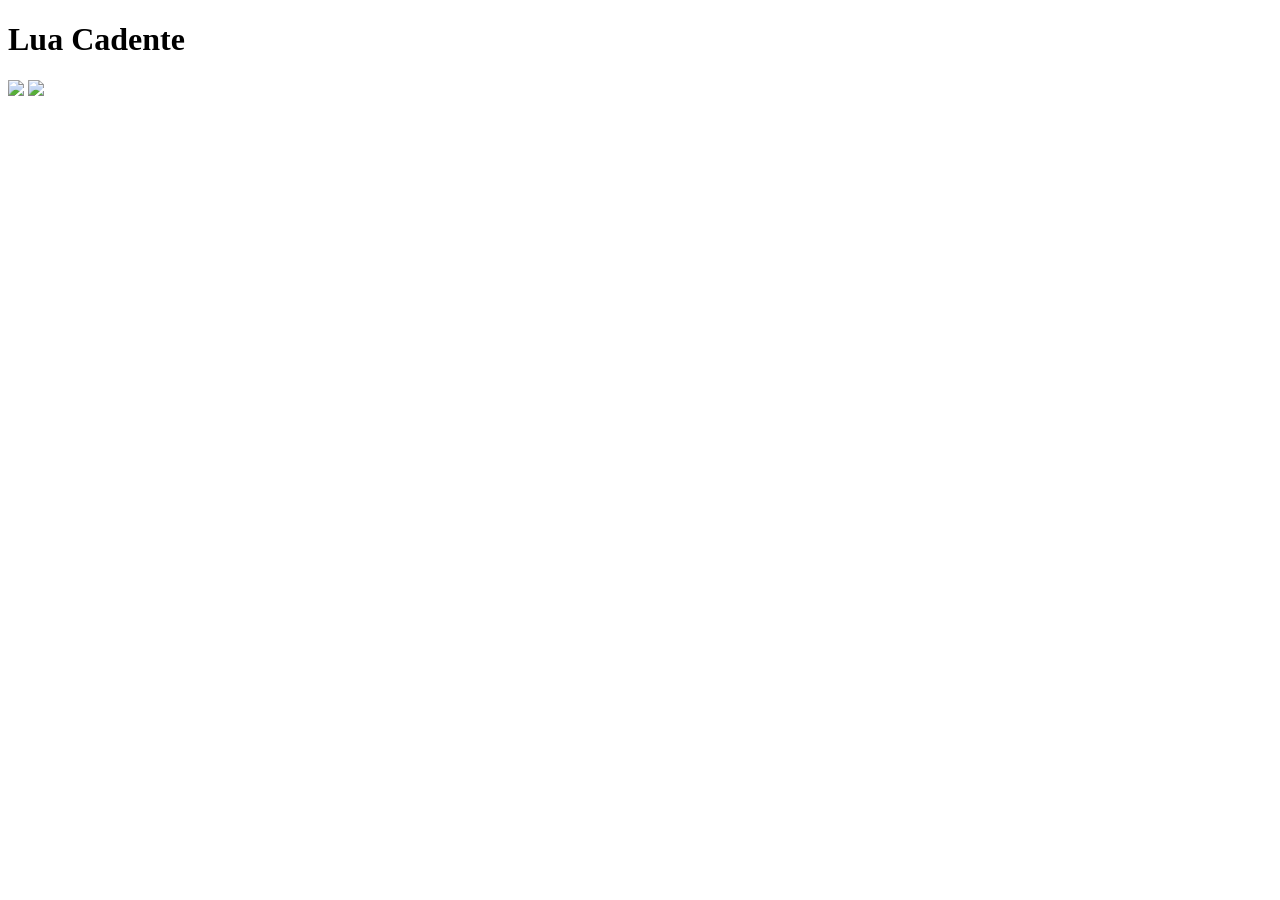
==== index.html @ a0be8e04 "Add files via upload" ====
<!DOCTYPE html>

<html lang="pt-BR">

<head>
    <meta charset="UTF-8" />
    <meta name="viewport" content="width=device-width, initial-scale=1.0" />
    <title>Lua Cadente</title>

    <link rel="preconnect" href="https://fonts.googleapis.com">
    <link rel="preconnect" href="https://fonts.gstatic.com" crossorigin>
    <link
        href="https://fonts.googleapis.com/css2?family=Exo+2:ital,wght@0,100..900;1,100..900&family=IM+Fell+English+SC&family=Uncial+Antiqua&display=swap"
        rel="stylesheet">

  <script type="module" crossorigin src="./assets/index-DqnTWmOB.js"></script>
  <link rel="stylesheet" crossorigin href="./assets/index-CkMBi8pV.css">
</head>

<body>
    <div class="container">
        <div id="titulo"><h1>Lua Cadente</h1></div>

        <div id="stage">
            <div id="text-layer"></div>
        </div>
        <img id="lua" src="./assets/lua-BURurBFW.png" draggable="false" />
        <img id="sol" src="./assets/sol-C4yi5KgK.png" draggable="false" />

        <button id="scroll-up" style="display:none;">▲</button>
        <button id="scroll-down" style="display:none;">▼</button>

    </div>
</body>

</html>
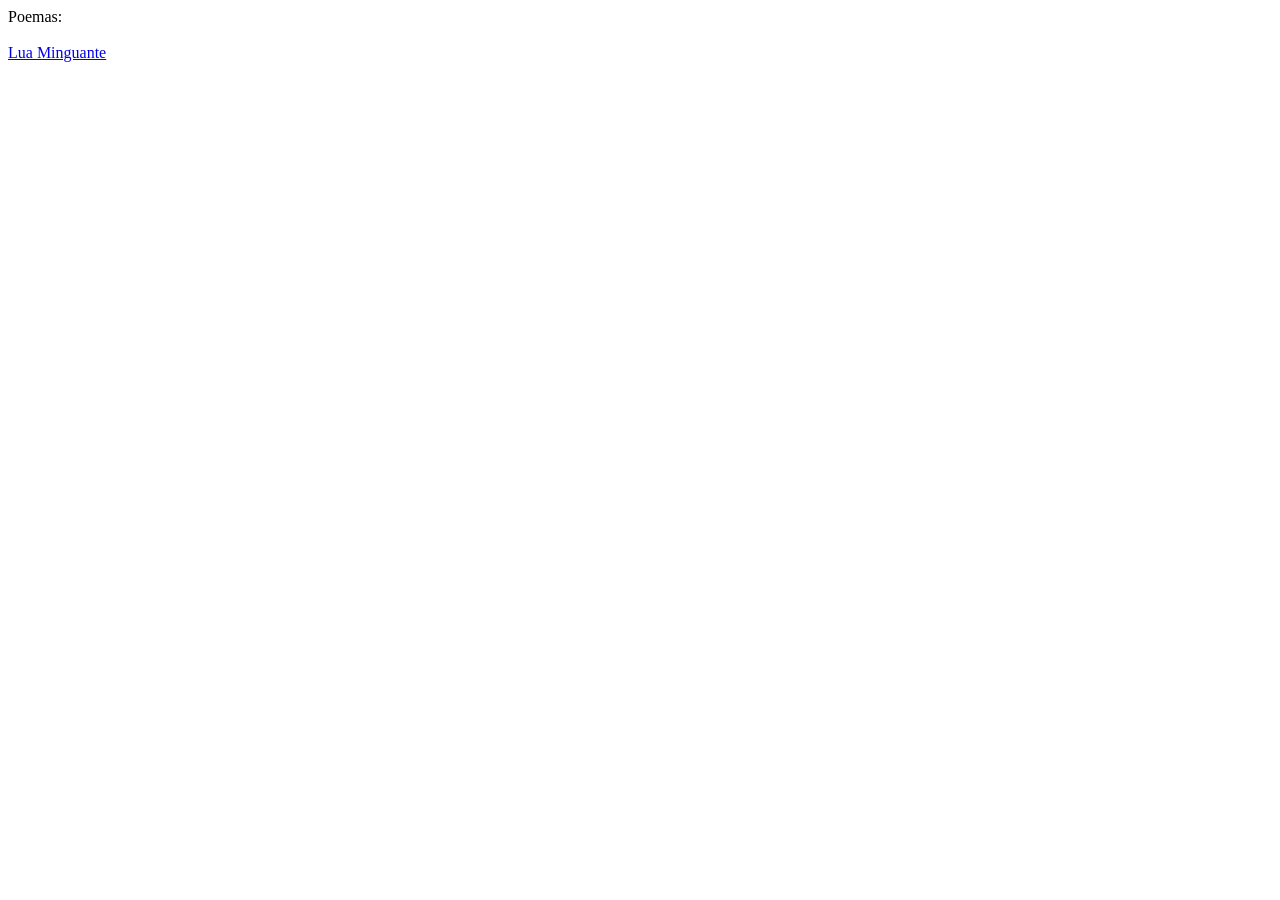
==== commit 2d18a638: "Teste" ====
--- a/index.html
+++ b/index.html
@@ -1,38 +1,14 @@
 <!DOCTYPE html>
-
-<html lang="pt-BR">
-
+<html lang='en'>
 <head>
-    <meta charset="UTF-8" />
-    <meta name="viewport" content="width=device-width, initial-scale=1.0" />
-    <title>Lua Cadente</title>
-
-    <link rel="preconnect" href="https://fonts.googleapis.com">
-    <link rel="preconnect" href="https://fonts.gstatic.com" crossorigin>
-    <link
-        href="https://fonts.googleapis.com/css2?family=Exo+2:ital,wght@0,100..900;1,100..900&family=IM+Fell+English+SC&family=Uncial+Antiqua&display=swap"
-        rel="stylesheet">-
-
-  <script type="module" crossorigin src="./assets/index-DqnTWmOB.js"></script>
-  <link rel="stylesheet" crossorigin href="./assets/index-CkMBi8pV.css">
+    <meta charset='utf-8'>
+    <meta name='viewport' content='width=device-width, initial-scale=1'>
+    <title>Page Title</title>
+    <link rel='stylesheet' href='main.css'>
 </head>
-
 <body>
-    <div class="container">
-        <div id="titulo"><h1>Lua Cadente</h1></div>
-
-        <div id="stage">
-            <div id="text-layer"></div>
-        </div>
-        <img id="lua" src="./assets/lua-BURurBFW.png" draggable="false" />
-        <img id="sol" src="./assets/sol-C4yi5KgK.png" draggable="false" />
-
-        <button id="scroll-up" style="display:none;">▲</button>
-        <button id="scroll-down" style="display:none;">▼</button>
-
-    </div>-
+    Poemas:<br/>
+    <br/>
+    <a href="./luaMinguante/index.html">Lua Minguante</a>
 </body>
-
 </html>
